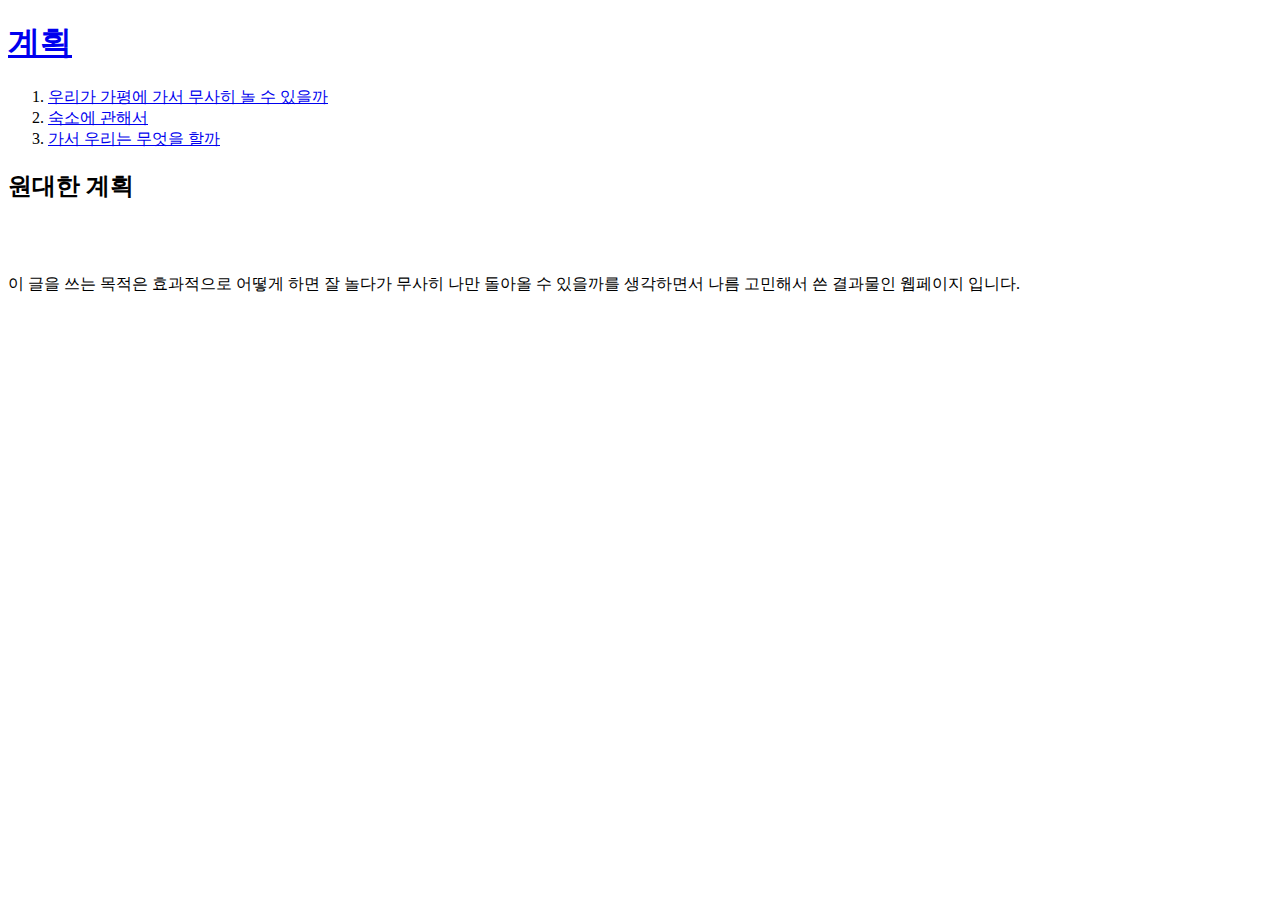
==== index.html @ a92b9a2b "1st version" ====
<!doctype html>

<html>
	<head>
		<title>원대한 계획</title>
		<meta charset="utf-8">
	</head>

	<body>
		<h1><a href = "index.html">계획</a></h1>
		<ol>
			<li><a href = "1.html">우리가 가평에 가서 무사히 놀 수 있을까</a></li>
			<li><a href = "2.html">숙소에 관해서</a></li>
			<li><a href = "3.html">가서 우리는 무엇을 할까</a> </li>
		</ol>
		<h2>원대한 계획</h2>
		<br><br>
		
		<p>
			이 글을 쓰는 목적은 효과적으로 어떻게 하면 잘 놀다가 무사히 나만 돌아올 수 있을까를 생각하면서 나름 고민해서 쓴 결과물인 웹페이지 입니다. 
		</p>
	
	</body>
</html>
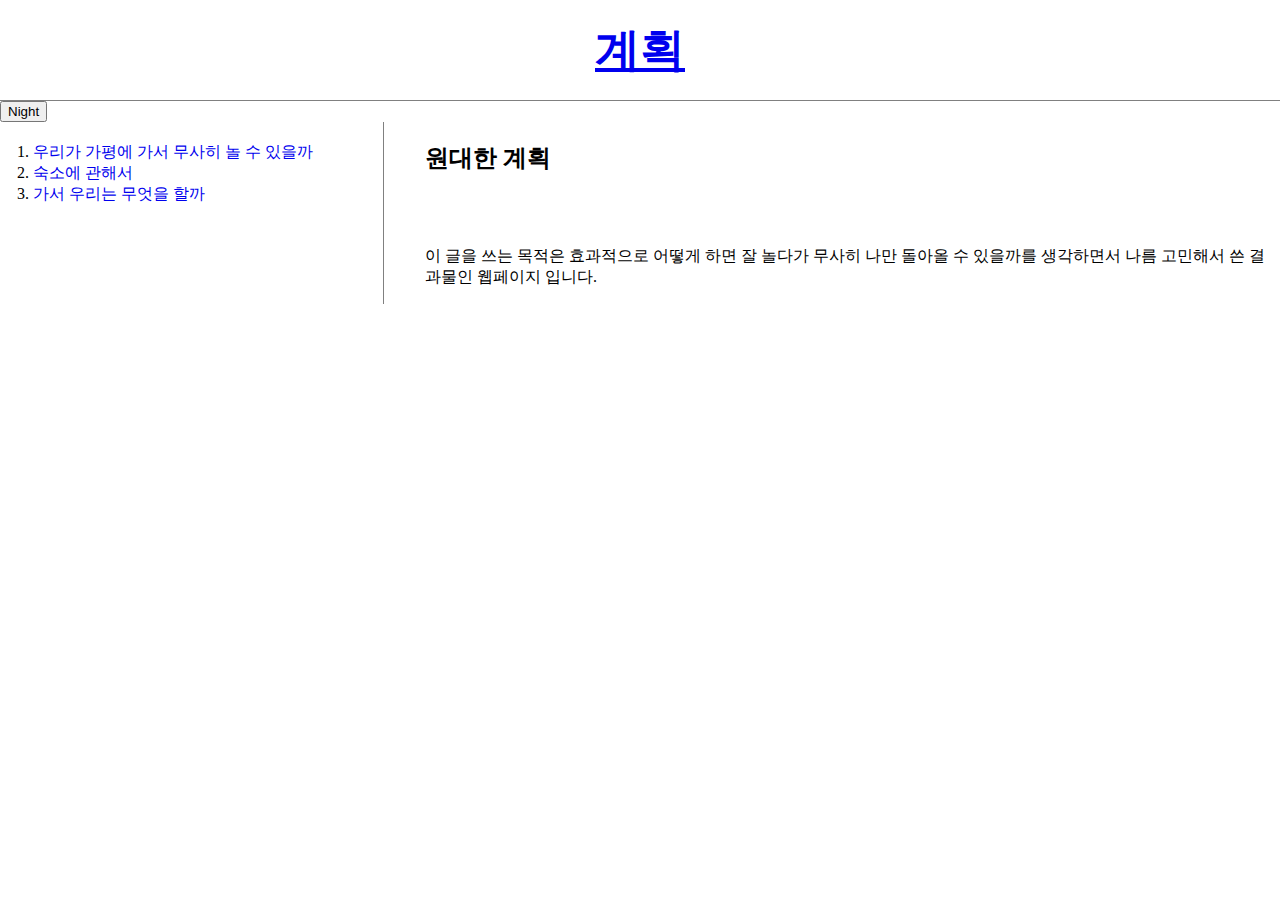
==== commit 27afecd6: "MODIFY" ====
--- a/index.html
+++ b/index.html
@@ -4,21 +4,37 @@
 	<head>
 		<title>원대한 계획</title>
 		<meta charset="utf-8">
+		<link rel="stylesheet"  href="style.css">
+		<script src="https://ajax.googleapis.com/ajax/libs/jquery/3.4.1/jquery.min.js"></script>	
+		<script src="colors.js"></script>
 	</head>
 
 	<body>
-		<h1><a href = "index.html">계획</a></h1>
-		<ol>
-			<li><a href = "1.html">우리가 가평에 가서 무사히 놀 수 있을까</a></li>
-			<li><a href = "2.html">숙소에 관해서</a></li>
-			<li><a href = "3.html">가서 우리는 무엇을 할까</a> </li>
-		</ol>
-		<h2>원대한 계획</h2>
-		<br><br>
-		
-		<p>
-			이 글을 쓰는 목적은 효과적으로 어떻게 하면 잘 놀다가 무사히 나만 돌아올 수 있을까를 생각하면서 나름 고민해서 쓴 결과물인 웹페이지 입니다. 
-		</p>
-	
+		<h1><a href = "index.html" style="text-decoration: underline;">계획</a></h1> 
+
+		<input type="button" value="Night" onclick="nightDay(this);">
+		<div id="grid">
+			<ol>
+				<li><a href = "1.html">우리가 가평에 가서 무사히 놀 수 있을까</a></li>
+				<li><a href = "2.html">숙소에 관해서</a></li>
+				<li><a href = "3.html">가서 우리는 무엇을 할까</a> </li>
+			</ol>
+			<!--
+			<h1><a href = "index.html"><font color="red">계획</font></a></h1>
+			<ol>
+				<li><a href = "1.html"><font color="red">우리가 가평에 가서 무사히 놀 수 있을까</font></a></li>
+				<li><a href = "2.html"><font color="red">숙소에 관해서</font></a></li>
+				<li><a href = "3.html"><font color="red">가서 우리는 무엇을 할까</font></a> </li>
+			</ol>
+			-->
+			<div id="article">
+				<h2>원대한 계획</h2>
+				<br><br>
+				
+				<p>
+					이 글을 쓰는 목적은 효과적으로 어떻게 하면 잘 놀다가 무사히 나만 돌아올 수 있을까를 생각하면서 나름 고민해서 쓴 결과물인 웹페이지 입니다. 
+				</p>
+			</div>
+		</div>
 	</body>
 </html>--- a/style.css
+++ b/style.css
@@ -0,0 +1,41 @@
+body{
+	margin: 0;
+}
+a {
+	text-decoration: none;
+}
+h1{
+	font-size: 45px;
+	text-align: center;
+	border-bottom:1px solid gray;
+	margin: 0;
+	padding: 20px;
+}
+ol{
+	border-right: 1px solid gray;
+	width:330px;
+	margin: 0;
+	padding: 20px;
+}
+#grid{
+	display: grid;
+	grid-template-columns: 400px 1fr;
+}
+#grid ol{
+	padding-left: 33px;
+}
+#article{
+	padding-left: 25px;
+}
+
+@media(max-width: 800px){
+	#grid{
+	display: block;
+	}
+	ol{
+	border-right: none;
+	}
+	h1{
+	border-bottom: none;
+	}
+}